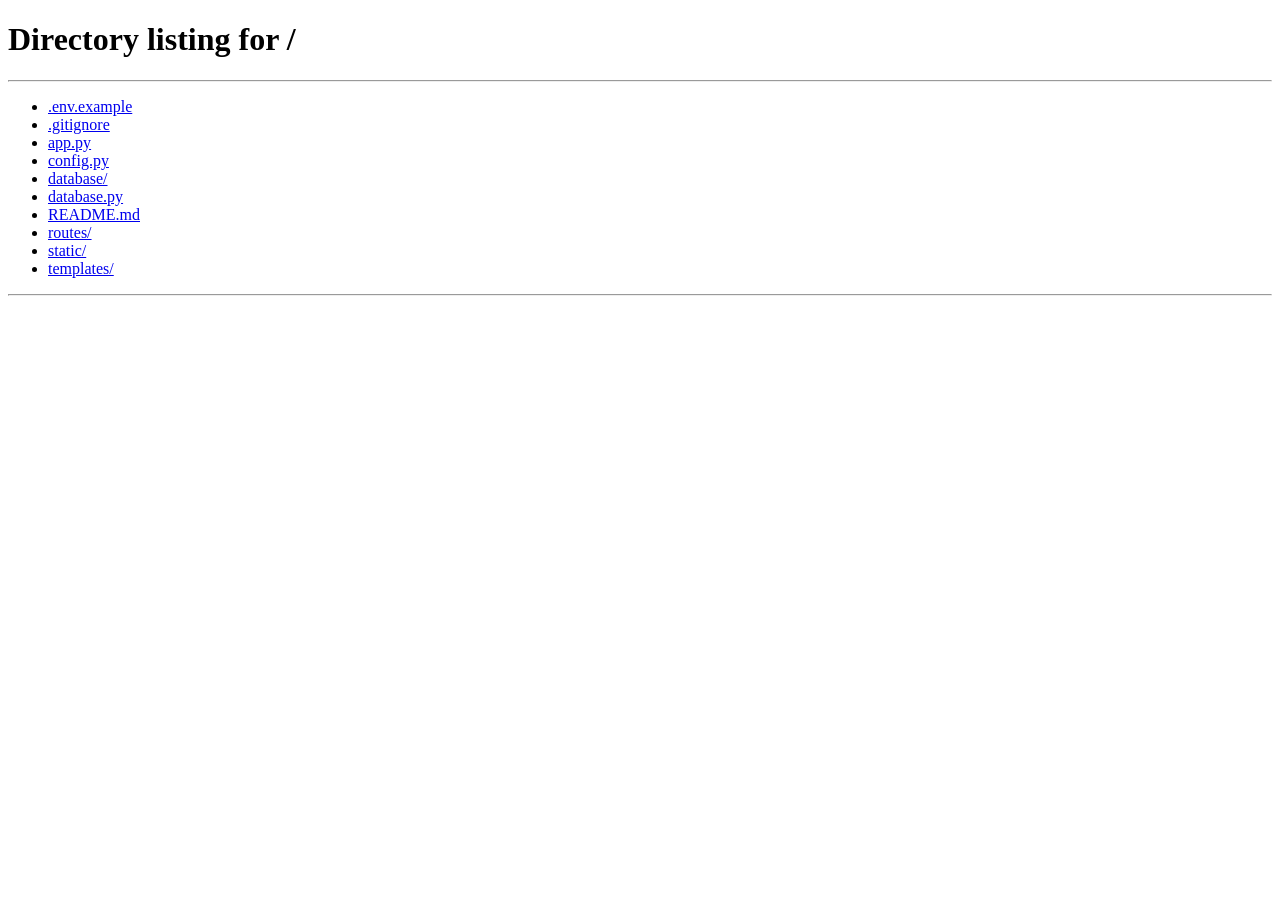
==== templates/administracao.html @ 63c0a34a "chore: public version 0.1.1 Sentinela" ====
<!doctype html>
<html lang="pt-BR">
  <head>
    <meta charset="utf-8" />

    <meta name="viewport" content="width=device-width, initial-scale=1" />

    <title>Sentinela | Administração</title>

    <link
      href="https://cdn.jsdelivr.net/npm/bootstrap@5.3.3/dist/css/bootstrap.min.css"
      rel="stylesheet"
    />

    <link rel="stylesheet" href="../static/css/style.css" />
  </head>

  <body class="dashboard-page" data-page="protected">
    <div class="app-layout">
      <aside class="sidebar">
        <div class="sidebar-brand">
          <img
            src="../static/images/logo/SENTINELALOGOtransparente.png"
            alt="Logo do sistema Sentinela"
          />

          <div>
            <strong>Sentinela</strong>
            <span>Monitoramento RFID</span>
          </div>
        </div>

        <nav class="sidebar-nav">
          <a href="/home">Home</a>
          <a href="/mapa">Mapa</a>
          <a href="/gestao-academica">Gestão Acadêmica</a>
          <a href="/cadastro-alunos">Cadastro de Alunos</a>
          <a href="/cadastro-professores">Cadastro de Professores</a>
          <a class="active" href="/administracao">Administração</a>
          <a href="/sobre">Sobre</a>
        </nav>

        <div class="sidebar-footer">
          <span>SENAI Botucatu</span>
          <small>Versão 0.1.1</small>
        </div>
      </aside>

      <main class="main-content">
        <div class="page-header">
          <div>
            <span class="page-label">Administração</span>

            <h1>Painel Administrativo</h1>

            <p>
              Acompanhe o status geral do sistema, integrações com o banco de
              dados e principais módulos operacionais do Sentinela.
            </p>
          </div>

          <button id="btnAtualizarAdministracao" class="btn btn-danger fw-bold">
            Atualizar painel
          </button>
        </div>

        <section class="row g-4 mb-4">
          <div class="col-12 col-md-6 col-xl-3">
            <article class="stat-card">
              <span>Backend</span>
              <strong id="adminStatusBackend">-</strong>
              <small>serviço Flask</small>
            </article>
          </div>

          <div class="col-12 col-md-6 col-xl-3">
            <article class="stat-card">
              <span>Banco de dados</span>
              <strong id="adminStatusBanco">-</strong>
              <small>MySQL Sentinela</small>
            </article>
          </div>

          <div class="col-12 col-md-6 col-xl-3">
            <article class="stat-card">
              <span>Registros hoje</span>
              <strong id="adminRegistrosHoje">0</strong>
              <small>leituras RFID</small>
            </article>
          </div>

          <div class="col-12 col-md-6 col-xl-3">
            <article class="stat-card">
              <span>Alertas hoje</span>
              <strong id="adminAlertasHoje">0</strong>
              <small>inconsistências RFID</small>
            </article>
          </div>
        </section>

        <section class="row g-4 mb-4">
          <div class="col-12 col-xl-4">
            <article class="content-card h-100">
              <div class="section-header">
                <div>
                  <span class="page-label">Acadêmico</span>
                  <h2>Resumo acadêmico</h2>
                </div>
              </div>

              <div class="dashboard-summary-list">
                <div>
                  <span>Alunos ativos</span>
                  <strong id="adminAlunosAtivos">0</strong>
                </div>

                <div>
                  <span>Professores ativos</span>
                  <strong id="adminProfessoresAtivos">0</strong>
                </div>

                <div>
                  <span>Turmas ativas</span>
                  <strong id="adminTurmasAtivas">0</strong>
                </div>
              </div>
            </article>
          </div>

          <div class="col-12 col-xl-4">
            <article class="content-card h-100">
              <div class="section-header">
                <div>
                  <span class="page-label">Monitoramento</span>
                  <h2>Estrutura RFID</h2>
                </div>
              </div>

              <div class="dashboard-summary-list">
                <div>
                  <span>Ambientes ativos</span>
                  <strong id="adminAmbientesAtivos">0</strong>
                </div>

                <div>
                  <span>Leitores ativos</span>
                  <strong id="adminLeitoresAtivos">0</strong>
                </div>

                <div>
                  <span>Leitores em manutenção</span>
                  <strong id="adminLeitoresManutencao">0</strong>
                </div>
              </div>
            </article>
          </div>

          <div class="col-12 col-xl-4">
            <article class="content-card h-100">
              <div class="section-header">
                <div>
                  <span class="page-label">Sistema</span>
                  <h2>Informações gerais</h2>
                </div>
              </div>

              <div class="admin-info-grid" id="infoSistema"></div>
            </article>
          </div>
        </section>

        <section class="content-card">
          <div class="section-header">
            <div>
              <span class="page-label">Módulos</span>
              <h2>Áreas administrativas</h2>
            </div>
          </div>

          <div class="row g-4">
            <div class="col-12 col-xl-4">
              <article class="content-card map-action-card h-100">
                <div>
                  <span class="page-label">Acadêmico</span>

                  <h2>Gestão Acadêmica</h2>

                  <p>
                    Gerencie cursos, turmas e vínculos entre professores e
                    turmas.
                  </p>
                </div>

                <a href="/gestao-academica" class="btn btn-danger fw-bold w-100">
                  Acessar gestão acadêmica
                </a>
              </article>
            </div>

            <div class="col-12 col-xl-4">
              <article class="content-card map-action-card h-100">
                <div>
                  <span class="page-label">Ambientes</span>

                  <h2>Gestão de Ambientes</h2>

                  <p>
                    Cadastre e gerencie os espaços físicos monitorados pelo
                    Sentinela.
                  </p>
                </div>

                <a href="/gestao-ambientes" class="btn btn-danger fw-bold w-100">
                  Acessar ambientes
                </a>
              </article>
            </div>

            <div class="col-12 col-xl-4">
              <article class="content-card map-action-card h-100">
                <div>
                  <span class="page-label">RFID</span>

                  <h2>Gestão de Leitores</h2>

                  <p>
                    Cadastre e gerencie os leitores RFID vinculados aos
                    ambientes.
                  </p>
                </div>

                <a href="/gestao-leitores" class="btn btn-danger fw-bold w-100">
                  Acessar leitores
                </a>
              </article>
            </div>
          </div>
        </section>
      </main>
    </div>

    <script src="../static/js/auth.js"></script>
    <script src="../static/js/administracao.js"></script>
  </body>
</html>
---- static/css/style.css ----
:root {
  --sentinela-red: #e30613;
  --sentinela-red-dark: #b9050f;
  --sentinela-bg: #f3f4f6;
  --sentinela-text: #1f2937;
  --sentinela-muted: #6b7280;
  --sentinela-border: #e5e7eb;
}

* {
  box-sizing: border-box;
}

body {
  min-height: 100vh;
  font-family: Arial, Helvetica, sans-serif;
  color: var(--sentinela-text);
  background: var(--sentinela-bg);
}

.btn-danger {
  --bs-btn-bg: var(--sentinela-red);
  --bs-btn-border-color: var(--sentinela-red);
  --bs-btn-hover-bg: var(--sentinela-red-dark);
  --bs-btn-hover-border-color: var(--sentinela-red-dark);
  --bs-btn-active-bg: var(--sentinela-red-dark);
  --bs-btn-active-border-color: var(--sentinela-red-dark);
}

.btn-outline-danger {
  --bs-btn-color: var(--sentinela-red);
  --bs-btn-border-color: var(--sentinela-red);
  --bs-btn-hover-bg: var(--sentinela-red);
  --bs-btn-hover-border-color: var(--sentinela-red);
  --bs-btn-active-bg: var(--sentinela-red-dark);
  --bs-btn-active-border-color: var(--sentinela-red-dark);
}

.text-bg-danger,
.bg-danger {
  background-color: var(--sentinela-red) !important;
}

.link-danger {
  color: var(--sentinela-red) !important;
}

.login-page {
  background: #f2f2f2;
}

.login-hero {
  background:
    radial-gradient(circle at 35% 20%, rgba(227, 6, 19, 0.10), transparent 30%),
    linear-gradient(135deg, #ffffff 0%, #f4f4f4 48%, #e7e7e7 100%);
}

.login-hero-content {
  width: 100%;
  max-width: 860px;
}

.senai-mark {
  display: inline-flex;
  align-items: center;
  justify-content: center;

  padding: 0.65rem 1.25rem;
  border-radius: 999px;

  background: #ffffff;
  color: var(--sentinela-red);

  font-weight: 800;
  letter-spacing: 0.04em;
  text-transform: uppercase;

  box-shadow: 0 12px 30px rgba(0, 0, 0, 0.08);
}

.sentinela-logo {
  width: min(340px, 82vw);
  filter: drop-shadow(0 18px 20px rgba(0, 0, 0, 0.15));
}

.login-hero .lead {
  max-width: 720px;
}

.login-feature-list {
  max-width: 820px;
  margin-inline: auto;
}

.feature-card {
  display: flex;
  flex-direction: column;
  gap: 0.35rem;

  padding: 1rem;
  border-radius: 1rem;

  background: rgba(255, 255, 255, 0.82);
  border: 1px solid rgba(255, 255, 255, 0.9);

  box-shadow: 0 12px 30px rgba(0, 0, 0, 0.08);
}

.feature-card strong {
  font-size: 0.98rem;
}

.feature-card small {
  color: var(--sentinela-muted);
}

.feature-icon {
  font-size: 1.45rem;
}

.login-panel {
  background:
    linear-gradient(160deg, var(--sentinela-red) 0%, #c70511 52%, #96030c 100%);
}

.login-card {
  max-width: 500px;
  border-radius: 1.75rem;
}

.form-control:focus,
.form-check-input:focus {
  border-color: var(--sentinela-red);
  box-shadow: 0 0 0 0.25rem rgba(227, 6, 19, 0.16);
}

.form-check-input:checked {
  background-color: var(--sentinela-red);
  border-color: var(--sentinela-red);
}

.test-access {
  padding: 1rem;
  border-radius: 1rem;

  background: #f8f9fa;
  border: 1px solid var(--sentinela-border);
}

.test-access code {
  display: block;
  color: #111827;
  word-break: break-word;
}

@media (max-width: 991.98px) {
  .login-panel {
    min-height: auto;
  }

  .sentinela-logo {
    width: min(260px, 76vw);
  }
}

@media (max-width: 575.98px) {
  .login-card {
    border-radius: 1.25rem;
  }

  .card-body {
    padding: 1.25rem !important;
  }
}

/* Home Page */

.dashboard-page {
  background: #f3f4f6;
}

.app-layout {
  display: flex;
  min-height: 100vh;
}

.sidebar {
  position: sticky;
  top: 0;

  display: flex;
  flex-direction: column;

  width: 290px;
  height: 100vh;
  padding: 1.5rem;

  background: #111827;
  color: #ffffff;
}

.sidebar-brand {
  display: flex;
  align-items: center;
  gap: 0.9rem;

  padding-bottom: 1.5rem;
  border-bottom: 1px solid rgba(255, 255, 255, 0.12);
}

.sidebar-brand img {
  width: 54px;
  height: 54px;
  object-fit: contain;
}

.sidebar-brand strong {
  display: block;
  font-size: 1.1rem;
}

.sidebar-brand span {
  display: block;
  color: #d1d5db;
  font-size: 0.85rem;
}

.sidebar-nav {
  display: flex;
  flex-direction: column;
  gap: 0.45rem;

  margin-top: 1.5rem;
}

.sidebar-nav a {
  display: flex;
  align-items: center;

  min-height: 44px;
  padding: 0.75rem 0.95rem;
  border-radius: 0.95rem;

  color: #d1d5db;
  text-decoration: none;
  font-weight: 700;

  transition: 0.2s ease;
}

.sidebar-nav a:hover,
.sidebar-nav a.active {
  background: var(--sentinela-red);
  color: #ffffff;
}

.sidebar-footer {
  display: flex;
  flex-direction: column;
  gap: 0.2rem;

  margin-top: auto;
  padding-top: 1.5rem;

  color: #d1d5db;
}

.sidebar-footer span {
  font-weight: 700;
}

.sidebar-footer small {
  color: #9ca3af;
}

.main-content {
  flex: 1;
  padding: 2rem;
  overflow: hidden;
}

.topbar {
  display: flex;
  align-items: center;
  justify-content: space-between;
  gap: 1.5rem;

  margin-bottom: 1.5rem;
}

.topbar h1 {
  margin: 0.3rem 0;
  font-size: clamp(1.75rem, 4vw, 2.6rem);
  font-weight: 900;
}

.topbar p {
  margin: 0;
  color: var(--sentinela-muted);
}

.page-label {
  display: inline-flex;

  color: var(--sentinela-red);
  font-size: 0.78rem;
  font-weight: 900;
  letter-spacing: 0.08em;
  text-transform: uppercase;
}

.user-panel {
  display: flex;
  align-items: center;
  gap: 0.9rem;

  padding: 0.9rem;
  border-radius: 1.25rem;

  background: #ffffff;
  box-shadow: 0 12px 30px rgba(15, 23, 42, 0.08);
}

.user-panel strong {
  display: block;
  white-space: nowrap;
}

.user-panel span {
  display: block;
  color: var(--sentinela-muted);
  font-size: 0.84rem;
  white-space: nowrap;
}

.user-avatar {
  display: grid;
  place-items: center;

  width: 44px;
  height: 44px;
  border-radius: 50%;

  background: var(--sentinela-red);
  color: #ffffff;

  font-weight: 900;
}

.dashboard-card,
.content-card {
  border-radius: 1.35rem;
  background: #ffffff;
  box-shadow: 0 12px 30px rgba(15, 23, 42, 0.08);
}

.dashboard-card {
  display: flex;
  align-items: center;
  gap: 1rem;

  padding: 1.25rem;
}

.dashboard-card-icon {
  display: grid;
  place-items: center;

  width: 58px;
  height: 58px;
  border-radius: 1rem;

  background: #fff1f2;

  font-size: 1.55rem;
}

.dashboard-card-title {
  margin: 0;
  color: var(--sentinela-muted);
  font-weight: 800;
}

.dashboard-card h3 {
  margin: 0.1rem 0;
  font-size: 2rem;
  font-weight: 900;
}

.dashboard-card span {
  color: var(--sentinela-muted);
  font-size: 0.88rem;
}

.content-card {
  padding: 1.35rem;
}

.section-header {
  display: flex;
  align-items: center;
  justify-content: space-between;
  gap: 1rem;

  margin-bottom: 1rem;
}

.section-header h2 {
  margin: 0.25rem 0 0;
  font-size: 1.25rem;
  font-weight: 900;
}

.dashboard-table {
  margin-bottom: 0;
}

.dashboard-table thead th {
  color: var(--sentinela-muted);
  font-size: 0.8rem;
  text-transform: uppercase;
}

.dashboard-table tbody td {
  padding-block: 1rem;
}

.dashboard-table tbody td:first-child strong {
  display: block;
}

.dashboard-table tbody td:first-child span {
  display: block;
  color: var(--sentinela-muted);
  font-size: 0.86rem;
}

.dashboard-summary-list {
  display: flex;
  flex-direction: column;
  gap: 1rem;
}

.dashboard-summary-list div {
  display: flex;
  align-items: center;
  justify-content: space-between;
  gap: 1rem;
  border-bottom: 1px solid rgba(15, 23, 42, 0.08);
  padding-bottom: 0.85rem;
}

.dashboard-summary-list div:last-child {
  border-bottom: 0;
  padding-bottom: 0;
}

.dashboard-summary-list span {
  color: var(--text-muted);
  font-weight: 700;
}

.dashboard-summary-list strong {
  color: var(--text-main);
  font-size: 1.35rem;
}

#btnAtualizarDashboard{
  margin-bottom: 15px;
}

.reader-list {
  display: flex;
  flex-direction: column;
  gap: 0.85rem;
}

.reader-item {
  display: flex;
  align-items: center;
  justify-content: space-between;
  gap: 1rem;

  padding: 0.95rem;
  border-radius: 1rem;

  background: #f9fafb;
  border: 1px solid var(--sentinela-border);
}

.reader-item strong {
  display: block;
}

.reader-item span {
  display: block;
  color: var(--sentinela-muted);
  font-size: 0.86rem;
}

.reader-status {
  padding: 0.35rem 0.65rem;
  border-radius: 999px;

  font-size: 0.75rem;
  font-weight: 900;
}

.status-online {
  background: #dcfce7;
  color: #166534 !important;
}

.status-warning {
  background: #fef3c7;
  color: #92400e !important;
}

.unit-card {
  padding: 1rem;
  border-radius: 1rem;

  background: #111827;
  color: #ffffff;
}

.unit-card span {
  display: block;
  color: #d1d5db;
  font-size: 0.82rem;
}

.unit-card strong {
  display: block;
  margin-block: 0.2rem;
  font-size: 1.15rem;
}

.unit-card p {
  margin: 0.5rem 0 0;
  color: #d1d5db;
  font-size: 0.9rem;
}

.module-card {
  display: flex;
  flex-direction: column;
  gap: 0.4rem;

  min-height: 124px;
  padding: 1.1rem;
  border-radius: 1.1rem;

  background: #f9fafb;
  border: 1px solid var(--sentinela-border);
  color: var(--sentinela-text);
  text-decoration: none;

  transition: 0.2s ease;
}

.module-card strong {
  font-size: 1rem;
}

.module-card span {
  color: var(--sentinela-muted);
  font-size: 0.9rem;
}

.module-card:hover {
  transform: translateY(-2px);
  border-color: rgba(227, 6, 19, 0.35);
  box-shadow: 0 12px 26px rgba(15, 23, 42, 0.08);
}

@media (max-width: 991.98px) {
  .app-layout {
    display: block;
  }

  .sidebar {
    position: static;

    width: 100%;
    height: auto;
    border-radius: 0 0 1.5rem 1.5rem;
  }

  .sidebar-nav {
    display: grid;
    grid-template-columns: repeat(2, minmax(0, 1fr));
  }

  .sidebar-footer {
    margin-top: 1.5rem;
  }

  .main-content {
    padding: 1rem;
  }

  .topbar {
    align-items: flex-start;
    flex-direction: column;
  }

  .user-panel {
    width: 100%;
    justify-content: space-between;
  }
}

@media (max-width: 575.98px) {
  .sidebar {
    padding: 1rem;
  }

  .sidebar-nav {
    grid-template-columns: 1fr;
  }

  .user-panel {
    align-items: flex-start;
    flex-direction: column;
  }

  .section-header {
    align-items: flex-start;
    flex-direction: column;
  }

  .dashboard-card {
    align-items: flex-start;
    flex-direction: column;
  }
}

/* cadastro-alunos.html */

.sentinela-form .form-control,
.sentinela-form .form-select {
  min-height: 46px;
}

.counter-badge {
  display: inline-flex;
  align-items: center;
  justify-content: center;

  min-height: 34px;
  padding: 0.35rem 0.75rem;
  border-radius: 999px;

  background: #fff1f2;
  color: var(--sentinela-red);

  font-size: 0.85rem;
  font-weight: 900;
}

.table-actions {
  display: flex;
  align-items: center;
  gap: 0.45rem;
  flex-wrap: wrap;
}

.dashboard-table code {
  color: #111827;
  background: #f3f4f6;

  padding: 0.25rem 0.45rem;
  border-radius: 0.45rem;
}

@media (max-width: 575.98px) {
  .table-actions {
    align-items: stretch;
    flex-direction: column;
  }

  .table-actions .btn {
    width: 100%;
  }
}

/* historico.html */

.history-filters {
  display: grid;
  grid-template-columns: minmax(240px, 1fr) 180px 240px 180px;
  gap: 1rem;
}

.history-filters .form-control,
.history-filters .form-select {
  min-height: 46px;
}

@media (max-width: 1199.98px) {
  .history-filters {
    grid-template-columns: repeat(2, minmax(0, 1fr));
  }
}

@media (max-width: 575.98px) {
  .history-filters {
    grid-template-columns: 1fr;
  }
}

/* mapa.html */

#btnAtualizarMapa{
  margin-bottom: 15px;
}

.map-legend {
  display: flex;
  align-items: center;
  gap: 1rem;
  flex-wrap: wrap;

  color: var(--sentinela-muted);
  font-size: 0.9rem;
  font-weight: 700;
}

.map-legend span {
  display: inline-flex;
  align-items: center;
  gap: 0.4rem;
}

.legend-dot {
  display: inline-block;

  width: 12px;
  height: 12px;
  border-radius: 50%;
}

.status-online-dot {
  background: #16a34a;
}

.status-warning-dot {
  background: #f59e0b;
}

.status-offline-dot {
  background: #6b7280;
}

.school-map {
  position: relative;

  display: grid;
  grid-template-columns: repeat(12, minmax(0, 1fr));
  grid-template-rows: repeat(8, 82px);
  gap: 0.75rem;

  min-height: 720px;
  padding: 1rem;
  border-radius: 1.25rem;

  background:
    linear-gradient(90deg, rgba(17, 24, 39, 0.04) 1px, transparent 1px),
    linear-gradient(rgba(17, 24, 39, 0.04) 1px, transparent 1px),
    #f9fafb;
  background-size: 32px 32px;

  border: 1px solid var(--sentinela-border);
}

.map-room {
  display: flex;
  flex-direction: column;
  justify-content: center;
  gap: 0.25rem;

  width: 100%;
  min-height: 82px;
  padding: 0.85rem;
  border: 2px solid transparent;
  border-radius: 1rem;

  background: #ffffff;
  color: var(--sentinela-text);
  text-align: left;

  box-shadow: 0 10px 20px rgba(15, 23, 42, 0.08);
  transition: 0.2s ease;
}

.map-room strong {
  font-size: 0.9rem;
  line-height: 1.15;
}

.map-room span {
  color: var(--sentinela-muted);
  font-size: 0.78rem;
}

.map-room small {
  font-size: 0.76rem;
  font-weight: 800;
}

.map-room:hover,
.map-room.selected {
  transform: translateY(-2px);
  border-color: var(--sentinela-red);
  box-shadow: 0 14px 28px rgba(15, 23, 42, 0.12);
}

.map-room.status-online {
  border-left: 8px solid #16a34a;
}

.map-room.status-warning {
  border-left: 8px solid #f59e0b;
}

.map-room.status-offline {
  border-left: 8px solid #6b7280;
  opacity: 0.78;
}

.map-area-portaria {
  grid-column: 1 / 5;
  grid-row: 1 / 3;
}

.map-area-secretaria {
  grid-column: 5 / 8;
  grid-row: 1 / 3;
}

.map-area-coordenacao {
  grid-column: 8 / 11;
  grid-row: 1 / 3;
}

.map-area-patio {
  grid-column: 11 / 13;
  grid-row: 1 / 5;
}

.map-area-lab1 {
  grid-column: 1 / 5;
  grid-row: 3 / 6;
}

.map-area-lab2 {
  grid-column: 5 / 9;
  grid-row: 3 / 6;
}

.map-area-biblioteca {
  grid-column: 9 / 11;
  grid-row: 3 / 5;
}

.map-area-sala4 {
  grid-column: 9 / 11;
  grid-row: 5 / 7;
}

.map-area-oficina {
  grid-column: 1 / 7;
  grid-row: 6 / 9;
}

.map-empty {
  grid-column: 1 / -1;
  grid-row: 1 / -1;
}

.environment-details h3 {
  margin: 0.75rem 0 0.75rem;
  font-size: 1.45rem;
  font-weight: 900;
}

.environment-details p {
  color: var(--sentinela-muted);
}

.empty-state {
  display: grid;
  place-items: center;

  min-height: 180px;
  padding: 1.5rem;
  border-radius: 1rem;

  background: #f9fafb;
  color: var(--sentinela-muted);
  text-align: center;
  border: 1px dashed var(--sentinela-border);
}

.details-status {
  display: inline-flex;
  align-items: center;

  padding: 0.4rem 0.75rem;
  border-radius: 999px;

  font-size: 0.8rem;
  font-weight: 900;
}

.details-status.status-online {
  background: #dcfce7;
  color: #166534;
}

.details-status.status-warning {
  background: #fef3c7;
  color: #92400e;
}

.details-status.status-offline {
  background: #f3f4f6;
  color: #4b5563;
}

.details-grid {
  display: grid;
  gap: 0.85rem;

  margin-top: 1rem;
}

.details-grid div {
  padding: 0.9rem;
  border-radius: 0.9rem;

  background: #f9fafb;
  border: 1px solid var(--sentinela-border);
}

.details-grid span {
  display: block;

  color: var(--sentinela-muted);
  font-size: 0.8rem;
  font-weight: 800;
}

.details-grid strong {
  display: block;

  margin-top: 0.15rem;
  font-size: 1rem;
}

.map-filters {
  display: grid;
  grid-template-columns: minmax(240px, 1fr) 180px 220px 170px;
  gap: 1rem;
}

.map-filters .form-control,
.map-filters .form-select {
  min-height: 46px;
}

@media (max-width: 1199.98px) {
  .school-map {
    grid-template-columns: repeat(2, minmax(0, 1fr));
    grid-template-rows: auto;
    min-height: auto;
  }

  .map-room {
    grid-column: auto !important;
    grid-row: auto !important;
  }

  .map-filters {
    grid-template-columns: repeat(2, minmax(0, 1fr));
  }
}

@media (max-width: 575.98px) {
  .school-map {
    grid-template-columns: 1fr;
    padding: 0.75rem;
  }

  .map-filters {
    grid-template-columns: 1fr;
  }
}

.map-reader-list {
  display: flex;
  flex-direction: column;
  gap: 0.75rem;
}

.map-reader-item {
  display: flex;
  flex-direction: column;
  gap: 0.25rem;
  border: 1px solid rgba(15, 23, 42, 0.08);
  border-radius: 14px;
  padding: 0.75rem;
  background: rgba(248, 250, 252, 0.8);
}

.map-reader-item strong {
  color: var(--text-main);
  font-size: 0.95rem;
}

.map-reader-item span {
  color: var(--text-muted);
  font-size: 0.85rem;
}

/* administracao.html */

#btnAtualizarAdministracao{
  margin-bottom: 15px;
}

.admin-info-grid {
  display: grid;
  gap: 0.85rem;
}

.admin-info-item {
  padding: 0.95rem;
  border-radius: 1rem;

  background: #f9fafb;
  border: 1px solid var(--sentinela-border);
}

.admin-info-item span {
  display: block;

  color: var(--sentinela-muted);
  font-size: 0.8rem;
  font-weight: 800;
}

.admin-info-item strong {
  display: block;

  margin-top: 0.15rem;
  font-size: 1rem;
}

.admin-actions {
  display: grid;
  grid-template-columns: repeat(2, minmax(0, 1fr));
  gap: 0.85rem;
}

.admin-action-card {
  min-height: 130px;
  padding: 1rem;
  border-radius: 1rem;

  background: #f9fafb;
  border: 1px solid var(--sentinela-border);
  color: var(--sentinela-text);

  text-align: left;
  transition: 0.2s ease;
}

.admin-action-card strong {
  display: block;
  margin-bottom: 0.4rem;
  font-size: 1rem;
}

.admin-action-card span {
  display: block;
  color: var(--sentinela-muted);
  font-size: 0.9rem;
}

.admin-action-card:hover {
  transform: translateY(-2px);
  border-color: rgba(227, 6, 19, 0.35);
  box-shadow: 0 12px 26px rgba(15, 23, 42, 0.08);
}

.admin-action-card.danger {
  background: #fff1f2;
  border-color: rgba(227, 6, 19, 0.25);
}

.admin-action-card.danger strong {
  color: var(--sentinela-red);
}

.admin-summary {
  display: grid;
  gap: 0.85rem;
}

.admin-summary div {
  display: flex;
  align-items: center;
  justify-content: space-between;
  gap: 1rem;

  padding: 0.95rem;
  border-radius: 1rem;

  background: #f9fafb;
  border: 1px solid var(--sentinela-border);
}

.admin-summary span {
  color: var(--sentinela-muted);
  font-weight: 800;
}

.admin-summary strong {
  font-size: 1.25rem;
  font-weight: 900;
}

@media (max-width: 575.98px) {
  .admin-actions {
    grid-template-columns: 1fr;
  }

  .admin-summary div {
    align-items: flex-start;
    flex-direction: column;
  }
}

/* configuração de css do botão para histórico de movimentação dentro da aba de mapa */
.map-action-card {
  display: flex;
  flex-direction: column;
  justify-content: space-between;
  gap: 1.75rem;
}

.map-action-card h2 {
  margin-bottom: 0.85rem;
}

.map-action-card p {
  margin-bottom: 0;
  color: var(--text-muted);
  font-size: 1rem;
  line-height: 1.6;
}
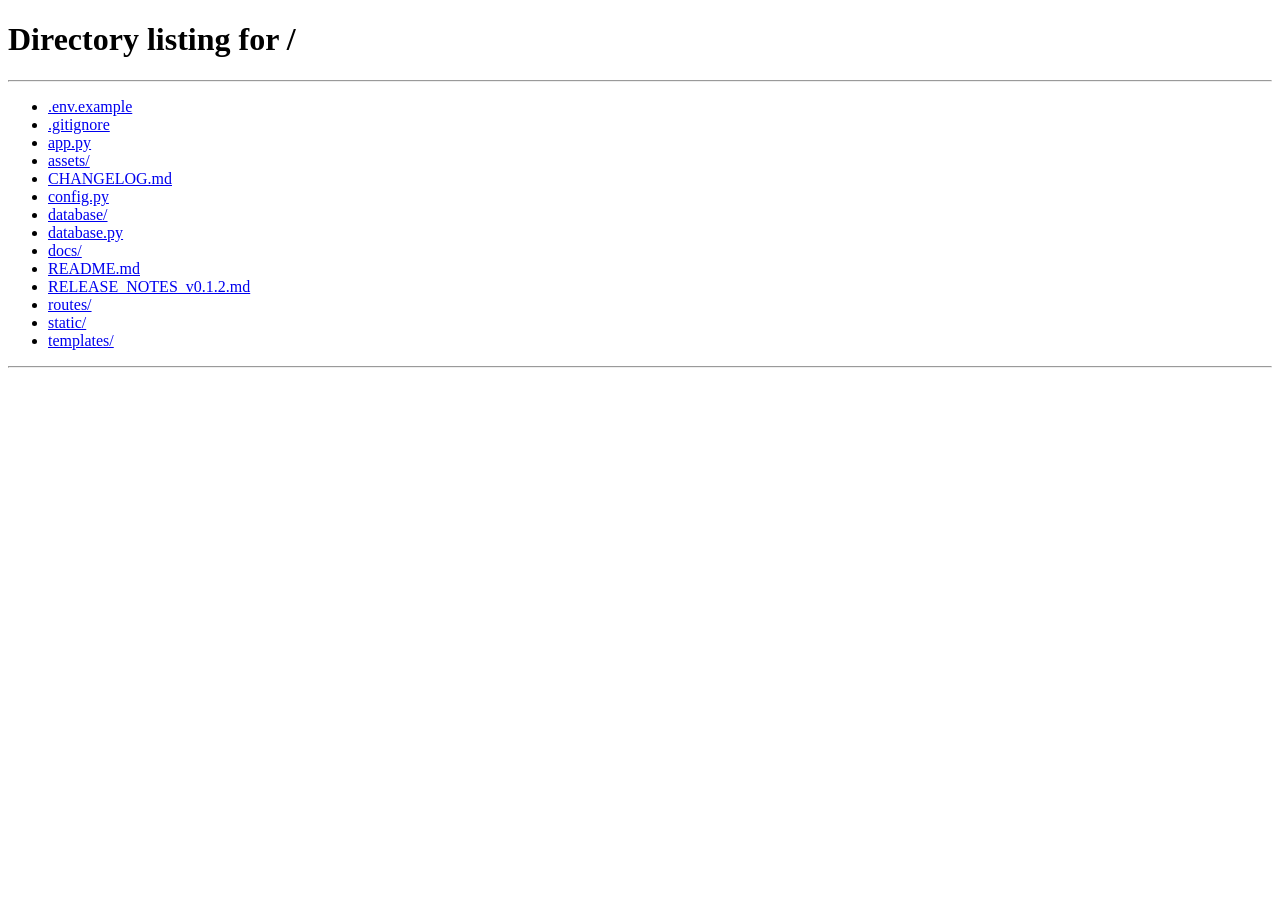
==== commit 70c0a332: "docs: prepara versão 0.1.2 para apresentação" ====
--- a/templates/administracao.html
+++ b/templates/administracao.html
@@ -42,7 +42,7 @@
 
         <div class="sidebar-footer">
           <span>SENAI Botucatu</span>
-          <small>Versão 0.1.1</small>
+          <small>Versão 0.1.2</small>
         </div>
       </aside>
 
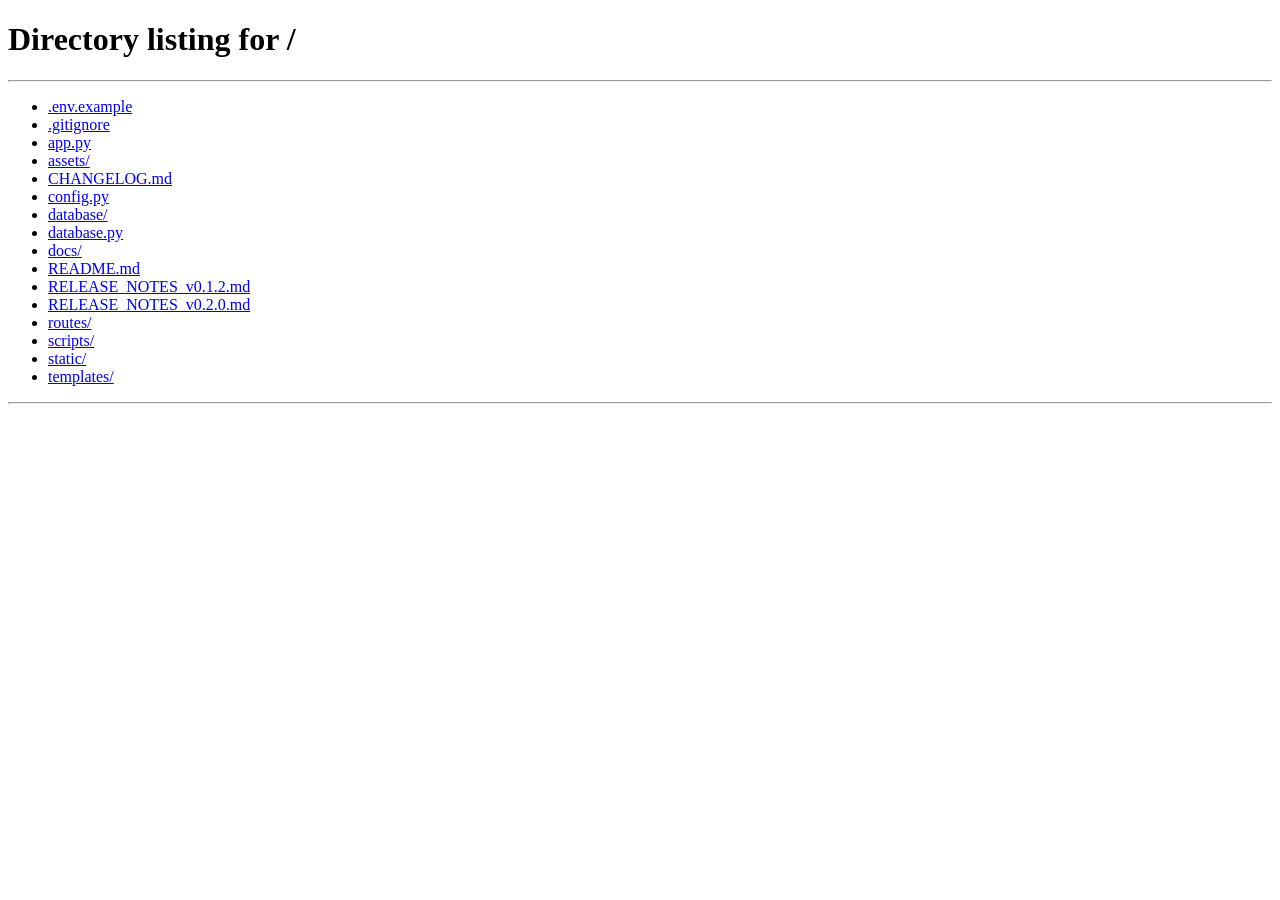
==== commit ee5c5e85: "Release v0.2.0 - autenticacao e permissoes" ====
--- a/templates/administracao.html
+++ b/templates/administracao.html
@@ -1,245 +1,260 @@
 <!doctype html>
 <html lang="pt-BR">
-  <head>
-    <meta charset="utf-8" />
-
-    <meta name="viewport" content="width=device-width, initial-scale=1" />
-
-    <title>Sentinela | Administração</title>
-
-    <link
-      href="https://cdn.jsdelivr.net/npm/bootstrap@5.3.3/dist/css/bootstrap.min.css"
-      rel="stylesheet"
-    />
-
-    <link rel="stylesheet" href="../static/css/style.css" />
-  </head>
-
-  <body class="dashboard-page" data-page="protected">
-    <div class="app-layout">
-      <aside class="sidebar">
-        <div class="sidebar-brand">
-          <img
-            src="../static/images/logo/SENTINELALOGOtransparente.png"
-            alt="Logo do sistema Sentinela"
-          />
-
+
+<head>
+  <meta charset="utf-8" />
+
+  <meta name="viewport" content="width=device-width, initial-scale=1" />
+
+  <title>Sentinela | Administração</title>
+
+  <link href="https://cdn.jsdelivr.net/npm/bootstrap@5.3.3/dist/css/bootstrap.min.css" rel="stylesheet" />
+
+  <link rel="stylesheet" href="../static/css/style.css" />
+</head>
+
+<body class="dashboard-page" data-page="protected">
+  <div class="app-layout">
+    <aside class="sidebar">
+      <div class="sidebar-brand">
+        <img src="../static/images/logo/SENTINELALOGOtransparente.png" alt="Logo do sistema Sentinela" />
+
+        <div>
+          <strong>Sentinela</strong>
+          <span>Monitoramento RFID</span>
+        </div>
+      </div>
+
+      <nav class="sidebar-nav">
+        <a href="/home">Home</a>
+        <a href="/mapa">Mapa</a>
+        <a href="/cadastro-professores">Cadastro de Professores</a>
+        <a href="/cadastro-alunos">Cadastro de Alunos</a>
+        <a href="/gestao-academica">Gestão Acadêmica</a>
+        <a class="active" href="/administracao">Administração</a>
+        <a href="/sobre">Sobre</a>
+      </nav>
+
+      <div class="sidebar-footer">
+        <span>SENAI Botucatu</span>
+        <small>Versão 0.2.0</small>
+      </div>
+    </aside>
+
+    <main class="main-content">
+      <div class="page-header">
+        <div>
+          <span class="page-label">Administração</span>
+
+          <h1 class="title">Painel Administrativo</h1>
+
+          <p class="paragrafo1">
+            Acompanhe o status geral do sistema, integrações com o banco de
+            dados e principais módulos operacionais do Sentinela.
+          </p>
+        </div>
+
+        <button id="btnAtualizarAdministracao" class="btn btn-danger fw-bold">
+          Atualizar painel
+        </button>
+      </div>
+
+      <section class="row g-4 mb-4">
+        <div class="col-12 col-md-6 col-xl-3">
+          <article class="stat-card">
+            <span class="paragrafo">Backend</span>
+            <strong class="paragrafo" id="adminStatusBackend">-</strong>
+            <small class="paragrafo">serviço Flask</small>
+          </article>
+        </div>
+
+        <div class="col-12 col-md-6 col-xl-3">
+          <article class="stat-card">
+            <span class="paragrafo">Banco de dados</span>
+            <strong class="paragrafo" id="adminStatusBanco">-</strong>
+            <small class="paragrafo">MySQL Sentinela</small>
+          </article>
+        </div>
+
+        <div class="col-12 col-md-6 col-xl-3">
+          <article class="stat-card">
+            <span class="paragrafo">Registros hoje</span>
+            <strong class="paragrafo" id="adminRegistrosHoje">0</strong>
+            <small class="paragrafo">leituras RFID</small>
+          </article>
+        </div>
+
+        <div class="col-12 col-md-6 col-xl-3">
+          <article class="stat-card">
+            <span class="paragrafo">Alertas hoje</span>
+            <strong class="paragrafo" id="adminAlertasHoje">0</strong>
+            <small class="paragrafo">inconsistências RFID</small>
+          </article>
+        </div>
+      </section>
+
+      <section class="row g-4 mb-4">
+        <div class="col-12 col-xl-4">
+          <article class="content-card h-100">
+            <div class="section-header">
+              <div>
+                <span class="page-label">Acadêmico</span>
+                <h2>Resumo acadêmico</h2>
+              </div>
+            </div>
+
+            <div class="dashboard-summary-list">
+              <div>
+                <span>Alunos ativos</span>
+                <strong id="adminAlunosAtivos">0</strong>
+              </div>
+
+              <div>
+                <span>Professores ativos</span>
+                <strong id="adminProfessoresAtivos">0</strong>
+              </div>
+
+              <div>
+                <span>Turmas ativas</span>
+                <strong id="adminTurmasAtivas">0</strong>
+              </div>
+            </div>
+          </article>
+        </div>
+
+        <div class="col-12 col-xl-4">
+          <article class="content-card h-100">
+            <div class="section-header">
+              <div>
+                <span class="page-label">Monitoramento</span>
+                <h2>Estrutura RFID</h2>
+              </div>
+            </div>
+
+            <div class="dashboard-summary-list">
+              <div>
+                <span>Ambientes ativos</span>
+                <strong id="adminAmbientesAtivos">0</strong>
+              </div>
+
+              <div>
+                <span>Leitores ativos</span>
+                <strong id="adminLeitoresAtivos">0</strong>
+              </div>
+
+              <div>
+                <span>Leitores em manutenção</span>
+                <strong id="adminLeitoresManutencao">0</strong>
+              </div>
+            </div>
+          </article>
+        </div>
+
+        <div class="col-12 col-xl-4">
+          <article class="content-card h-100">
+            <div class="section-header">
+              <div>
+                <span class="page-label">Sistema</span>
+                <h2>Informações gerais</h2>
+              </div>
+            </div>
+
+            <div class="admin-info-grid" id="infoSistema"></div>
+          </article>
+        </div>
+      </section>
+
+      <section class="content-card">
+        <div class="section-header">
           <div>
-            <strong>Sentinela</strong>
-            <span>Monitoramento RFID</span>
-          </div>
-        </div>
-
-        <nav class="sidebar-nav">
-          <a href="/home">Home</a>
-          <a href="/mapa">Mapa</a>
-          <a href="/gestao-academica">Gestão Acadêmica</a>
-          <a href="/cadastro-alunos">Cadastro de Alunos</a>
-          <a href="/cadastro-professores">Cadastro de Professores</a>
-          <a class="active" href="/administracao">Administração</a>
-          <a href="/sobre">Sobre</a>
-        </nav>
-
-        <div class="sidebar-footer">
-          <span>SENAI Botucatu</span>
-          <small>Versão 0.1.2</small>
-        </div>
-      </aside>
-
-      <main class="main-content">
-        <div class="page-header">
-          <div>
-            <span class="page-label">Administração</span>
-
-            <h1>Painel Administrativo</h1>
-
-            <p>
-              Acompanhe o status geral do sistema, integrações com o banco de
-              dados e principais módulos operacionais do Sentinela.
-            </p>
-          </div>
-
-          <button id="btnAtualizarAdministracao" class="btn btn-danger fw-bold">
-            Atualizar painel
-          </button>
-        </div>
-
-        <section class="row g-4 mb-4">
+            <span class="page-label">Módulos</span>
+            <h2>Áreas administrativas</h2>
+          </div>
+        </div>
+
+        <div class="row g-4">
           <div class="col-12 col-md-6 col-xl-3">
-            <article class="stat-card">
-              <span>Backend</span>
-              <strong id="adminStatusBackend">-</strong>
-              <small>serviço Flask</small>
+            <article class="content-card map-action-card h-100">
+              <div>
+                <span class="page-label">Acadêmico</span>
+
+                <h2>Gestão Acadêmica</h2>
+
+                <p>
+                  Gerencie cursos, turmas e vínculos entre professores e
+                  turmas.
+                </p>
+              </div>
+
+              <a href="/gestao-academica" class="btn btn-danger fw-bold w-100">
+                Acessar gestão acadêmica
+              </a>
             </article>
           </div>
 
           <div class="col-12 col-md-6 col-xl-3">
-            <article class="stat-card">
-              <span>Banco de dados</span>
-              <strong id="adminStatusBanco">-</strong>
-              <small>MySQL Sentinela</small>
+            <article class="content-card map-action-card h-100">
+              <div>
+                <span class="page-label">Ambientes</span>
+
+                <h2>Gestão de Ambientes</h2>
+
+                <p>
+                  Cadastre e gerencie os espaços físicos monitorados pelo
+                  Sentinela.
+                </p>
+              </div>
+
+              <a href="/gestao-ambientes" class="btn btn-danger fw-bold w-100">
+                Acessar ambientes
+              </a>
             </article>
           </div>
 
           <div class="col-12 col-md-6 col-xl-3">
-            <article class="stat-card">
-              <span>Registros hoje</span>
-              <strong id="adminRegistrosHoje">0</strong>
-              <small>leituras RFID</small>
-            </article>
-          </div>
-
-          <div class="col-12 col-md-6 col-xl-3">
-            <article class="stat-card">
-              <span>Alertas hoje</span>
-              <strong id="adminAlertasHoje">0</strong>
-              <small>inconsistências RFID</small>
-            </article>
-          </div>
-        </section>
-
-        <section class="row g-4 mb-4">
-          <div class="col-12 col-xl-4">
-            <article class="content-card h-100">
-              <div class="section-header">
-                <div>
-                  <span class="page-label">Acadêmico</span>
-                  <h2>Resumo acadêmico</h2>
-                </div>
-              </div>
-
-              <div class="dashboard-summary-list">
-                <div>
-                  <span>Alunos ativos</span>
-                  <strong id="adminAlunosAtivos">0</strong>
-                </div>
-
-                <div>
-                  <span>Professores ativos</span>
-                  <strong id="adminProfessoresAtivos">0</strong>
-                </div>
-
-                <div>
-                  <span>Turmas ativas</span>
-                  <strong id="adminTurmasAtivas">0</strong>
-                </div>
-              </div>
-            </article>
-          </div>
-
-          <div class="col-12 col-xl-4">
-            <article class="content-card h-100">
-              <div class="section-header">
-                <div>
-                  <span class="page-label">Monitoramento</span>
-                  <h2>Estrutura RFID</h2>
-                </div>
-              </div>
-
-              <div class="dashboard-summary-list">
-                <div>
-                  <span>Ambientes ativos</span>
-                  <strong id="adminAmbientesAtivos">0</strong>
-                </div>
-
-                <div>
-                  <span>Leitores ativos</span>
-                  <strong id="adminLeitoresAtivos">0</strong>
-                </div>
-
-                <div>
-                  <span>Leitores em manutenção</span>
-                  <strong id="adminLeitoresManutencao">0</strong>
-                </div>
-              </div>
-            </article>
-          </div>
-
-          <div class="col-12 col-xl-4">
-            <article class="content-card h-100">
-              <div class="section-header">
-                <div>
-                  <span class="page-label">Sistema</span>
-                  <h2>Informações gerais</h2>
-                </div>
-              </div>
-
-              <div class="admin-info-grid" id="infoSistema"></div>
-            </article>
-          </div>
-        </section>
-
-        <section class="content-card">
-          <div class="section-header">
-            <div>
-              <span class="page-label">Módulos</span>
-              <h2>Áreas administrativas</h2>
-            </div>
-          </div>
-
-          <div class="row g-4">
-            <div class="col-12 col-xl-4">
-              <article class="content-card map-action-card h-100">
-                <div>
-                  <span class="page-label">Acadêmico</span>
-
-                  <h2>Gestão Acadêmica</h2>
-
-                  <p>
-                    Gerencie cursos, turmas e vínculos entre professores e
-                    turmas.
-                  </p>
-                </div>
-
-                <a href="/gestao-academica" class="btn btn-danger fw-bold w-100">
-                  Acessar gestão acadêmica
-                </a>
-              </article>
-            </div>
-
-            <div class="col-12 col-xl-4">
-              <article class="content-card map-action-card h-100">
-                <div>
-                  <span class="page-label">Ambientes</span>
-
-                  <h2>Gestão de Ambientes</h2>
-
-                  <p>
-                    Cadastre e gerencie os espaços físicos monitorados pelo
-                    Sentinela.
-                  </p>
-                </div>
-
-                <a href="/gestao-ambientes" class="btn btn-danger fw-bold w-100">
-                  Acessar ambientes
-                </a>
-              </article>
-            </div>
-
-            <div class="col-12 col-xl-4">
-              <article class="content-card map-action-card h-100">
-                <div>
-                  <span class="page-label">RFID</span>
-
-                  <h2>Gestão de Leitores</h2>
-
-                  <p>
-                    Cadastre e gerencie os leitores RFID vinculados aos
-                    ambientes.
-                  </p>
-                </div>
-
-                <a href="/gestao-leitores" class="btn btn-danger fw-bold w-100">
-                  Acessar leitores
-                </a>
-              </article>
-            </div>
-          </div>
-        </section>
-      </main>
-    </div>
-
-    <script src="../static/js/auth.js"></script>
-    <script src="../static/js/administracao.js"></script>
-  </body>
+            <article class="content-card map-action-card h-100">
+              <div>
+                <span class="page-label">RFID</span>
+
+                <h2>Gestão de Leitores</h2>
+
+                <p>
+                  Cadastre e gerencie os leitores RFID vinculados aos
+                  ambientes.
+                </p>
+              </div>
+
+              <a href="/gestao-leitores" class="btn btn-danger fw-bold w-100">
+                Acessar leitores
+              </a>
+            </article>
+          </div>
+
+          <div class="col-12 col-md-6 col-xl-3" data-rota="/gestao-usuarios">
+            <article class="content-card map-action-card h-100">
+              <div>
+                <span class="page-label">Acesso</span>
+
+                <h2>Gestão de Usuários</h2>
+
+                <p>
+                  Cadastre usuários, defina perfis de acesso, inative contas e redefina senhas do sistema.
+                </p>
+              </div>
+
+              <a href="/gestao-usuarios" class="btn btn-danger fw-bold w-100">
+                Gerenciar usuários
+              </a>
+            </article>
+          </div>
+
+        </div>
+      </section>
+    </main>
+  </div>
+
+  <script src="../static/js/auth.js"></script>
+  <script src="../static/js/administracao.js"></script>
+</body>
+
 </html>
--- a/static/css/style.css
+++ b/static/css/style.css
@@ -1160,4 +1160,196 @@
   color: var(--text-muted);
   font-size: 1rem;
   line-height: 1.6;
+}
+
+.title{
+  font-weight: bolder;
+  font-size: 40px;
+}
+
+.paragrafo{
+  font-size: 20px;
+  font-family: Verdana, Geneva, Tahoma, sans-serif;
+}
+
+.paragrafo1{
+  font-size: 25px;
+  font-family: 'Franklin Gothic Medium', 'Arial Narrow', Arial, sans-serif;
+  color:#6b7280
+}
+
+/* Gestão de Usuários */
+
+.form-grid {
+  display: grid;
+  grid-template-columns: repeat(2, minmax(220px, 1fr));
+  gap: 18px;
+  align-items: end;
+  margin-top: 18px;
+}
+
+.form-group {
+  display: flex;
+  flex-direction: column;
+  gap: 8px;
+}
+
+.form-group label {
+  font-size: 0.82rem;
+  font-weight: 700;
+  color: #111827;
+}
+
+.form-group input,
+.form-group select,
+.form-group textarea {
+  width: 100%;
+  border: 1px solid #d1d5db;
+  border-radius: 10px;
+  padding: 12px 14px;
+  font-size: 0.95rem;
+  color: #111827;
+  background-color: #ffffff;
+  outline: none;
+  transition: border-color 0.2s ease, box-shadow 0.2s ease;
+}
+
+.form-group input:focus,
+.form-group select:focus,
+.form-group textarea:focus {
+  border-color: #e30613;
+  box-shadow: 0 0 0 3px rgba(227, 6, 19, 0.12);
+}
+
+.form-actions {
+  display: flex;
+  gap: 10px;
+  align-items: center;
+  flex-wrap: wrap;
+}
+
+.btn-secondary {
+  border: 1px solid #d1d5db;
+  background-color: #ffffff;
+  color: #111827;
+  border-radius: 10px;
+  padding: 12px 18px;
+  font-weight: 700;
+  cursor: pointer;
+  transition: background-color 0.2s ease, border-color 0.2s ease;
+}
+
+.btn-secondary:hover {
+  background-color: #f3f4f6;
+  border-color: #9ca3af;
+}
+
+.table-wrapper {
+  width: 100%;
+  overflow-x: auto;
+  margin-top: 18px;
+}
+
+.table-wrapper table {
+  width: 100%;
+  border-collapse: collapse;
+}
+
+.table-wrapper th,
+.table-wrapper td {
+  padding: 14px 12px;
+  border-bottom: 1px solid #e5e7eb;
+  text-align: left;
+  vertical-align: middle;
+  font-size: 0.9rem;
+}
+
+.table-wrapper th {
+  color: #6b7280;
+  font-size: 0.78rem;
+  font-weight: 800;
+  text-transform: uppercase;
+}
+
+.table-wrapper td {
+  color: #111827;
+}
+
+.status-badge {
+  display: inline-flex;
+  align-items: center;
+  justify-content: center;
+  border-radius: 999px;
+  padding: 5px 10px;
+  font-size: 0.78rem;
+  font-weight: 800;
+}
+
+.status-active {
+  color: #047857;
+  background-color: #d1fae5;
+}
+
+.status-inactive {
+  color: #991b1b;
+  background-color: #fee2e2;
+}
+
+.btn-table {
+  border: 1px solid #d1d5db;
+  background-color: #ffffff;
+  color: #111827;
+  border-radius: 8px;
+  padding: 7px 10px;
+  font-size: 0.78rem;
+  font-weight: 700;
+  cursor: pointer;
+  margin: 2px;
+  transition: background-color 0.2s ease, border-color 0.2s ease, color 0.2s ease;
+}
+
+.btn-table:hover {
+  background-color: #f3f4f6;
+  border-color: #9ca3af;
+}
+
+.btn-table.danger {
+  color: #e30613;
+  border-color: #fecaca;
+}
+
+.btn-table.danger:hover {
+  background-color: #fee2e2;
+  border-color: #e30613;
+}
+
+.section-header {
+  display: flex;
+  justify-content: space-between;
+  align-items: center;
+  gap: 16px;
+  margin-bottom: 8px;
+}
+
+.status-pill {
+  display: inline-flex;
+  align-items: center;
+  justify-content: center;
+  background-color: #fff1f2;
+  color: #e30613;
+  border-radius: 999px;
+  padding: 8px 14px;
+  font-size: 0.82rem;
+  font-weight: 800;
+}
+
+@media (max-width: 900px) {
+  .form-grid {
+    grid-template-columns: 1fr;
+  }
+
+  .section-header {
+    align-items: flex-start;
+    flex-direction: column;
+  }
 }
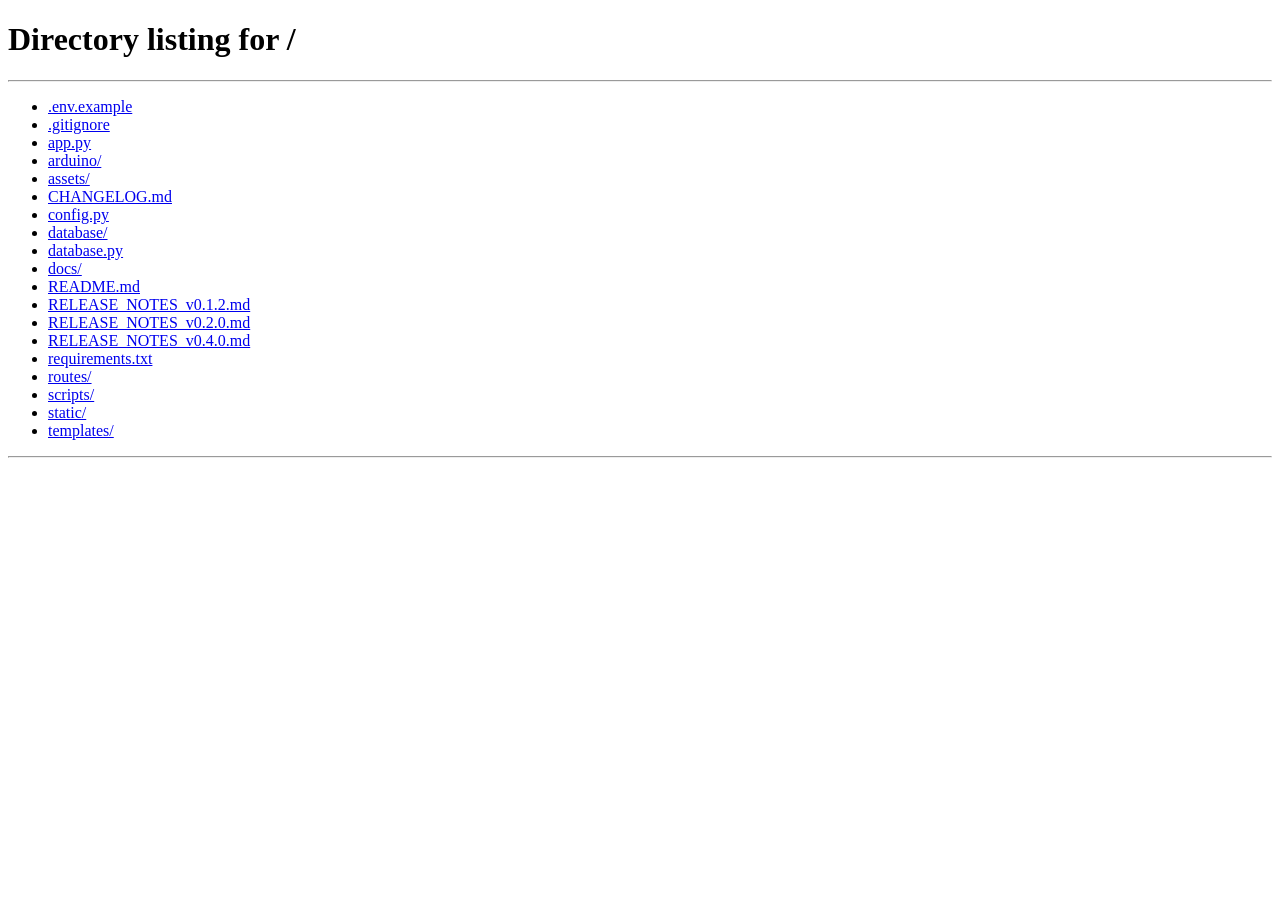
==== commit b8cceec2: "release: Sentinela v0.4.0" ====
--- a/templates/administracao.html
+++ b/templates/administracao.html
@@ -1,4 +1,4 @@
-<!doctype html>
+﻿<!doctype html>
 <html lang="pt-BR">
 
 <head>
@@ -6,7 +6,7 @@
 
   <meta name="viewport" content="width=device-width, initial-scale=1" />
 
-  <title>Sentinela | Administração</title>
+  <title>Sentinela | AdministraÃ§Ã£o</title>
 
   <link href="https://cdn.jsdelivr.net/npm/bootstrap@5.3.3/dist/css/bootstrap.min.css" rel="stylesheet" />
 
@@ -28,29 +28,30 @@
       <nav class="sidebar-nav">
         <a href="/home">Home</a>
         <a href="/mapa">Mapa</a>
+        <a href="/chamada">Chamada</a>
         <a href="/cadastro-professores">Cadastro de Professores</a>
         <a href="/cadastro-alunos">Cadastro de Alunos</a>
-        <a href="/gestao-academica">Gestão Acadêmica</a>
-        <a class="active" href="/administracao">Administração</a>
+        <a href="/gestao-academica">GestÃ£o AcadÃªmica</a>
+        <a class="active" href="/administracao">AdministraÃ§Ã£o</a>
         <a href="/sobre">Sobre</a>
       </nav>
 
       <div class="sidebar-footer">
         <span>SENAI Botucatu</span>
-        <small>Versão 0.2.0</small>
+        <small>VersÃ£o 0.3.0</small>
       </div>
     </aside>
 
     <main class="main-content">
       <div class="page-header">
         <div>
-          <span class="page-label">Administração</span>
+          <span class="page-label">AdministraÃ§Ã£o</span>
 
           <h1 class="title">Painel Administrativo</h1>
 
           <p class="paragrafo1">
-            Acompanhe o status geral do sistema, integrações com o banco de
-            dados e principais módulos operacionais do Sentinela.
+            Acompanhe o status geral do sistema, integraÃ§Ãµes com o banco de
+            dados e principais mÃ³dulos operacionais do Sentinela.
           </p>
         </div>
 
@@ -64,7 +65,7 @@
           <article class="stat-card">
             <span class="paragrafo">Backend</span>
             <strong class="paragrafo" id="adminStatusBackend">-</strong>
-            <small class="paragrafo">serviço Flask</small>
+            <small class="paragrafo">serviÃ§o Flask</small>
           </article>
         </div>
 
@@ -88,7 +89,7 @@
           <article class="stat-card">
             <span class="paragrafo">Alertas hoje</span>
             <strong class="paragrafo" id="adminAlertasHoje">0</strong>
-            <small class="paragrafo">inconsistências RFID</small>
+            <small class="paragrafo">inconsistÃªncias RFID</small>
           </article>
         </div>
       </section>
@@ -98,8 +99,8 @@
           <article class="content-card h-100">
             <div class="section-header">
               <div>
-                <span class="page-label">Acadêmico</span>
-                <h2>Resumo acadêmico</h2>
+                <span class="page-label">AcadÃªmico</span>
+                <h2>Resumo acadÃªmico</h2>
               </div>
             </div>
 
@@ -143,7 +144,7 @@
               </div>
 
               <div>
-                <span>Leitores em manutenção</span>
+                <span>Leitores em manutenÃ§Ã£o</span>
                 <strong id="adminLeitoresManutencao">0</strong>
               </div>
             </div>
@@ -155,7 +156,7 @@
             <div class="section-header">
               <div>
                 <span class="page-label">Sistema</span>
-                <h2>Informações gerais</h2>
+                <h2>InformaÃ§Ãµes gerais</h2>
               </div>
             </div>
 
@@ -167,8 +168,8 @@
       <section class="content-card">
         <div class="section-header">
           <div>
-            <span class="page-label">Módulos</span>
-            <h2>Áreas administrativas</h2>
+            <span class="page-label">MÃ³dulos</span>
+            <h2>Ãreas administrativas</h2>
           </div>
         </div>
 
@@ -176,18 +177,18 @@
           <div class="col-12 col-md-6 col-xl-3">
             <article class="content-card map-action-card h-100">
               <div>
-                <span class="page-label">Acadêmico</span>
-
-                <h2>Gestão Acadêmica</h2>
-
-                <p>
-                  Gerencie cursos, turmas e vínculos entre professores e
+                <span class="page-label">AcadÃªmico</span>
+
+                <h2>GestÃ£o AcadÃªmica</h2>
+
+                <p>
+                  Gerencie cursos, turmas e vÃ­nculos entre professores e
                   turmas.
                 </p>
               </div>
 
               <a href="/gestao-academica" class="btn btn-danger fw-bold w-100">
-                Acessar gestão acadêmica
+                Acessar gestÃ£o acadÃªmica
               </a>
             </article>
           </div>
@@ -197,10 +198,10 @@
               <div>
                 <span class="page-label">Ambientes</span>
 
-                <h2>Gestão de Ambientes</h2>
-
-                <p>
-                  Cadastre e gerencie os espaços físicos monitorados pelo
+                <h2>GestÃ£o de Ambientes</h2>
+
+                <p>
+                  Cadastre e gerencie os espaÃ§os fÃ­sicos monitorados pelo
                   Sentinela.
                 </p>
               </div>
@@ -216,7 +217,7 @@
               <div>
                 <span class="page-label">RFID</span>
 
-                <h2>Gestão de Leitores</h2>
+                <h2>GestÃ£o de Leitores</h2>
 
                 <p>
                   Cadastre e gerencie os leitores RFID vinculados aos
@@ -235,15 +236,15 @@
               <div>
                 <span class="page-label">Acesso</span>
 
-                <h2>Gestão de Usuários</h2>
-
-                <p>
-                  Cadastre usuários, defina perfis de acesso, inative contas e redefina senhas do sistema.
+                <h2>GestÃ£o de UsuÃ¡rios</h2>
+
+                <p>
+                  Cadastre usuÃ¡rios, defina perfis de acesso, inative contas e redefina senhas do sistema.
                 </p>
               </div>
 
               <a href="/gestao-usuarios" class="btn btn-danger fw-bold w-100">
-                Gerenciar usuários
+                Gerenciar usuÃ¡rios
               </a>
             </article>
           </div>
@@ -257,4 +258,4 @@
   <script src="../static/js/administracao.js"></script>
 </body>
 
-</html>+</html>
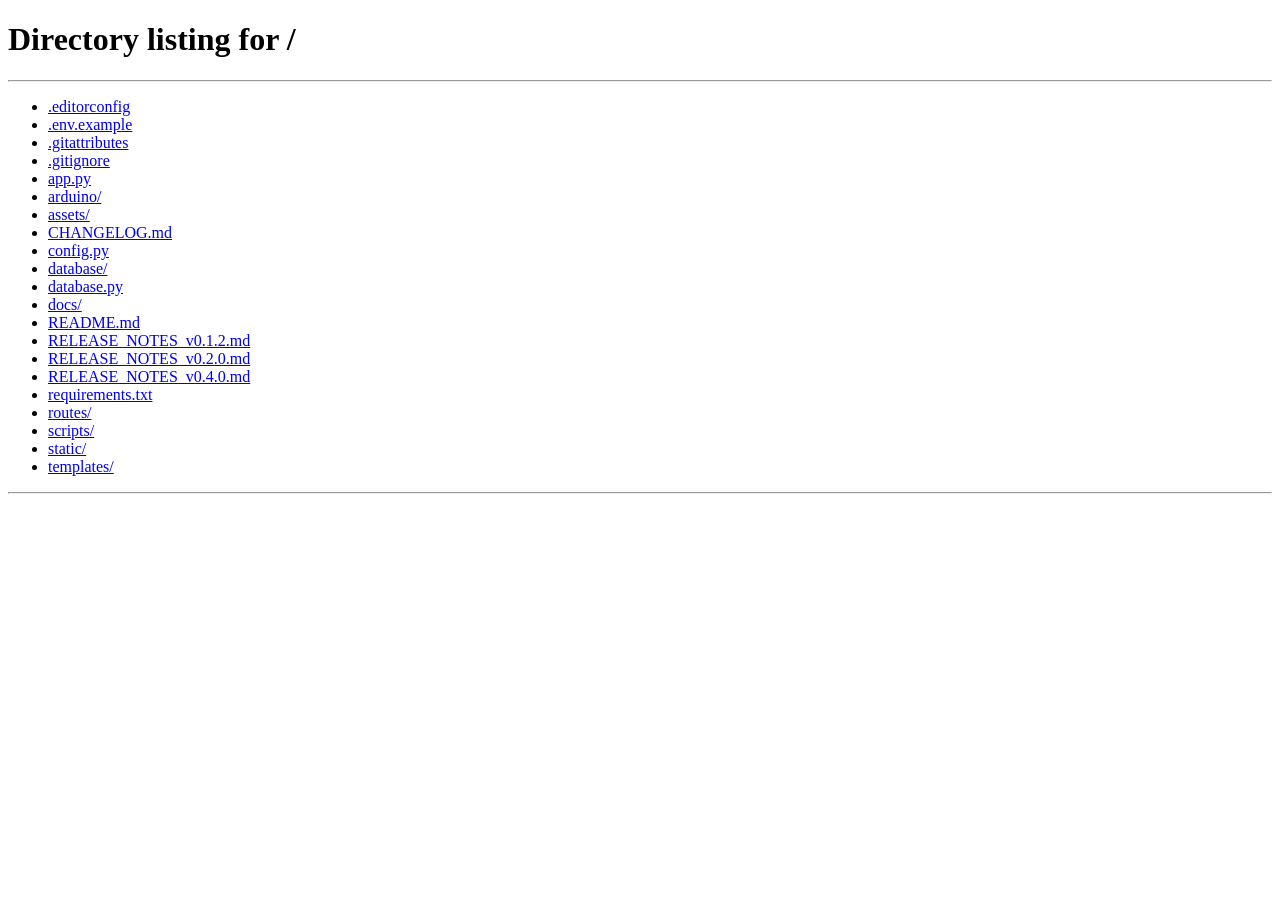
==== commit 2dfce647: "fix: corrigir codificacao UTF-8 e cadastro de leitores RFID" ====
--- a/templates/administracao.html
+++ b/templates/administracao.html
@@ -1,4 +1,4 @@
-﻿<!doctype html>
+<!doctype html>
 <html lang="pt-BR">
 
 <head>
@@ -6,7 +6,7 @@
 
   <meta name="viewport" content="width=device-width, initial-scale=1" />
 
-  <title>Sentinela | AdministraÃ§Ã£o</title>
+  <title>Sentinela | Administração</title>
 
   <link href="https://cdn.jsdelivr.net/npm/bootstrap@5.3.3/dist/css/bootstrap.min.css" rel="stylesheet" />
 
@@ -31,27 +31,27 @@
         <a href="/chamada">Chamada</a>
         <a href="/cadastro-professores">Cadastro de Professores</a>
         <a href="/cadastro-alunos">Cadastro de Alunos</a>
-        <a href="/gestao-academica">GestÃ£o AcadÃªmica</a>
-        <a class="active" href="/administracao">AdministraÃ§Ã£o</a>
+        <a href="/gestao-academica">Gestão Acadêmica</a>
+        <a class="active" href="/administracao">Administração</a>
         <a href="/sobre">Sobre</a>
       </nav>
 
       <div class="sidebar-footer">
         <span>SENAI Botucatu</span>
-        <small>VersÃ£o 0.3.0</small>
+        <small>Versão 0.4.0</small>
       </div>
     </aside>
 
     <main class="main-content">
       <div class="page-header">
         <div>
-          <span class="page-label">AdministraÃ§Ã£o</span>
+          <span class="page-label">Administração</span>
 
           <h1 class="title">Painel Administrativo</h1>
 
           <p class="paragrafo1">
-            Acompanhe o status geral do sistema, integraÃ§Ãµes com o banco de
-            dados e principais mÃ³dulos operacionais do Sentinela.
+            Acompanhe o status geral do sistema, integrações com o banco de
+            dados e principais módulos operacionais do Sentinela.
           </p>
         </div>
 
@@ -65,7 +65,7 @@
           <article class="stat-card">
             <span class="paragrafo">Backend</span>
             <strong class="paragrafo" id="adminStatusBackend">-</strong>
-            <small class="paragrafo">serviÃ§o Flask</small>
+            <small class="paragrafo">serviço Flask</small>
           </article>
         </div>
 
@@ -89,7 +89,7 @@
           <article class="stat-card">
             <span class="paragrafo">Alertas hoje</span>
             <strong class="paragrafo" id="adminAlertasHoje">0</strong>
-            <small class="paragrafo">inconsistÃªncias RFID</small>
+            <small class="paragrafo">inconsistências RFID</small>
           </article>
         </div>
       </section>
@@ -99,8 +99,8 @@
           <article class="content-card h-100">
             <div class="section-header">
               <div>
-                <span class="page-label">AcadÃªmico</span>
-                <h2>Resumo acadÃªmico</h2>
+                <span class="page-label">Acadêmico</span>
+                <h2>Resumo acadêmico</h2>
               </div>
             </div>
 
@@ -144,7 +144,7 @@
               </div>
 
               <div>
-                <span>Leitores em manutenÃ§Ã£o</span>
+                <span>Leitores em manutenção</span>
                 <strong id="adminLeitoresManutencao">0</strong>
               </div>
             </div>
@@ -156,7 +156,7 @@
             <div class="section-header">
               <div>
                 <span class="page-label">Sistema</span>
-                <h2>InformaÃ§Ãµes gerais</h2>
+                <h2>Informações gerais</h2>
               </div>
             </div>
 
@@ -168,8 +168,8 @@
       <section class="content-card">
         <div class="section-header">
           <div>
-            <span class="page-label">MÃ³dulos</span>
-            <h2>Ãreas administrativas</h2>
+            <span class="page-label">Módulos</span>
+            <h2>Áreas administrativas</h2>
           </div>
         </div>
 
@@ -177,18 +177,18 @@
           <div class="col-12 col-md-6 col-xl-3">
             <article class="content-card map-action-card h-100">
               <div>
-                <span class="page-label">AcadÃªmico</span>
-
-                <h2>GestÃ£o AcadÃªmica</h2>
-
-                <p>
-                  Gerencie cursos, turmas e vÃ­nculos entre professores e
+                <span class="page-label">Acadêmico</span>
+
+                <h2>Gestão Acadêmica</h2>
+
+                <p>
+                  Gerencie cursos, turmas e vínculos entre professores e
                   turmas.
                 </p>
               </div>
 
               <a href="/gestao-academica" class="btn btn-danger fw-bold w-100">
-                Acessar gestÃ£o acadÃªmica
+                Acessar gestão acadêmica
               </a>
             </article>
           </div>
@@ -198,10 +198,10 @@
               <div>
                 <span class="page-label">Ambientes</span>
 
-                <h2>GestÃ£o de Ambientes</h2>
-
-                <p>
-                  Cadastre e gerencie os espaÃ§os fÃ­sicos monitorados pelo
+                <h2>Gestão de Ambientes</h2>
+
+                <p>
+                  Cadastre e gerencie os espaços físicos monitorados pelo
                   Sentinela.
                 </p>
               </div>
@@ -217,7 +217,7 @@
               <div>
                 <span class="page-label">RFID</span>
 
-                <h2>GestÃ£o de Leitores</h2>
+                <h2>Gestão de Leitores</h2>
 
                 <p>
                   Cadastre e gerencie os leitores RFID vinculados aos
@@ -236,15 +236,15 @@
               <div>
                 <span class="page-label">Acesso</span>
 
-                <h2>GestÃ£o de UsuÃ¡rios</h2>
-
-                <p>
-                  Cadastre usuÃ¡rios, defina perfis de acesso, inative contas e redefina senhas do sistema.
+                <h2>Gestão de Usuários</h2>
+
+                <p>
+                  Cadastre usuários, defina perfis de acesso, inative contas e redefina senhas do sistema.
                 </p>
               </div>
 
               <a href="/gestao-usuarios" class="btn btn-danger fw-bold w-100">
-                Gerenciar usuÃ¡rios
+                Gerenciar usuários
               </a>
             </article>
           </div>
--- a/static/css/style.css
+++ b/static/css/style.css
@@ -1352,4 +1352,4 @@
     align-items: flex-start;
     flex-direction: column;
   }
-}+}
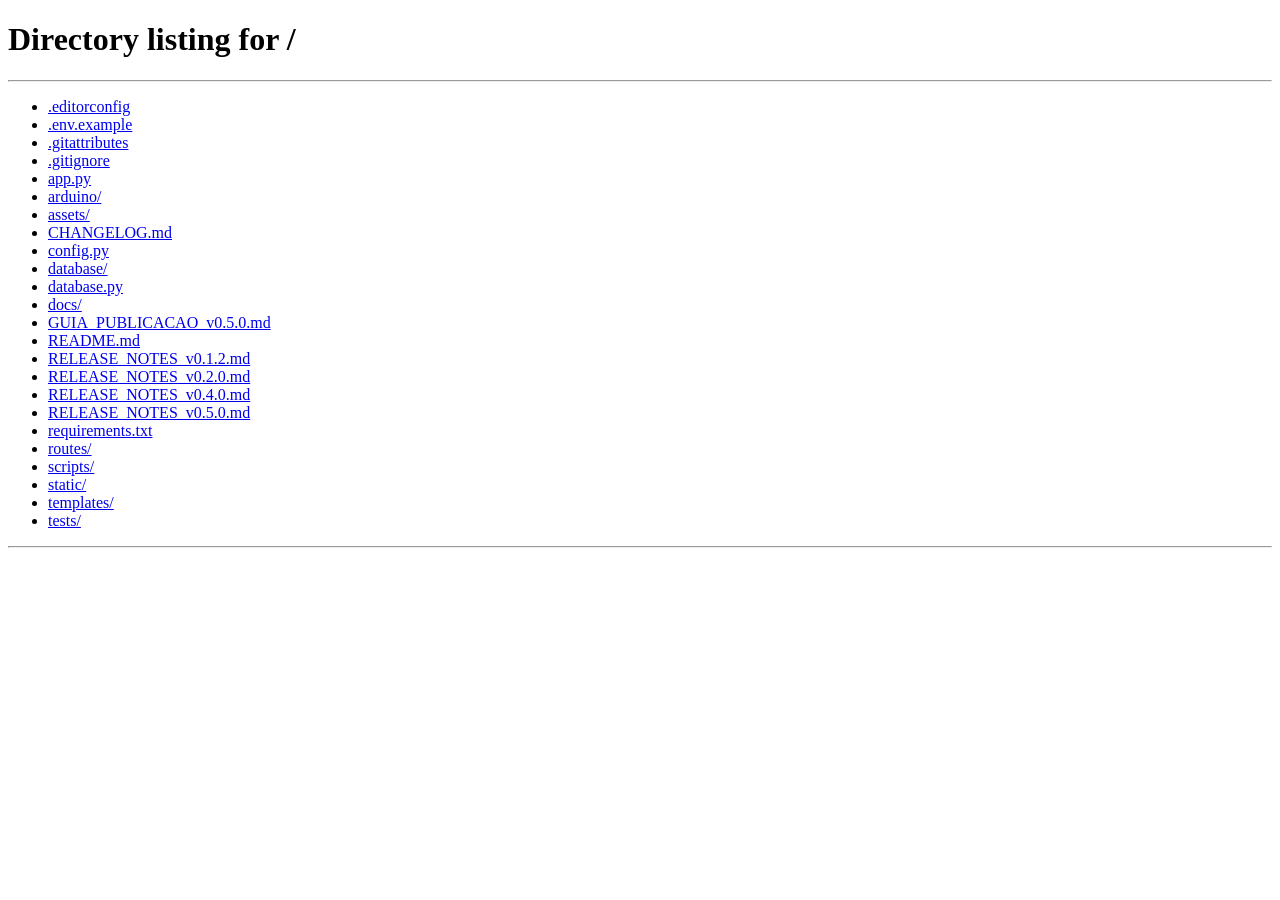
==== commit a3522402: "feat: adicionar relatorios academicos em PDF v0.5.0" ====
--- a/templates/administracao.html
+++ b/templates/administracao.html
@@ -33,7 +33,8 @@
         <a href="/cadastro-alunos">Cadastro de Alunos</a>
         <a href="/gestao-academica">Gestão Acadêmica</a>
         <a class="active" href="/administracao">Administração</a>
-        <a href="/sobre">Sobre</a>
+        <a href="/relatorios">Relatórios</a>
+                <a href="/sobre">Sobre</a>
       </nav>
 
       <div class="sidebar-footer">
